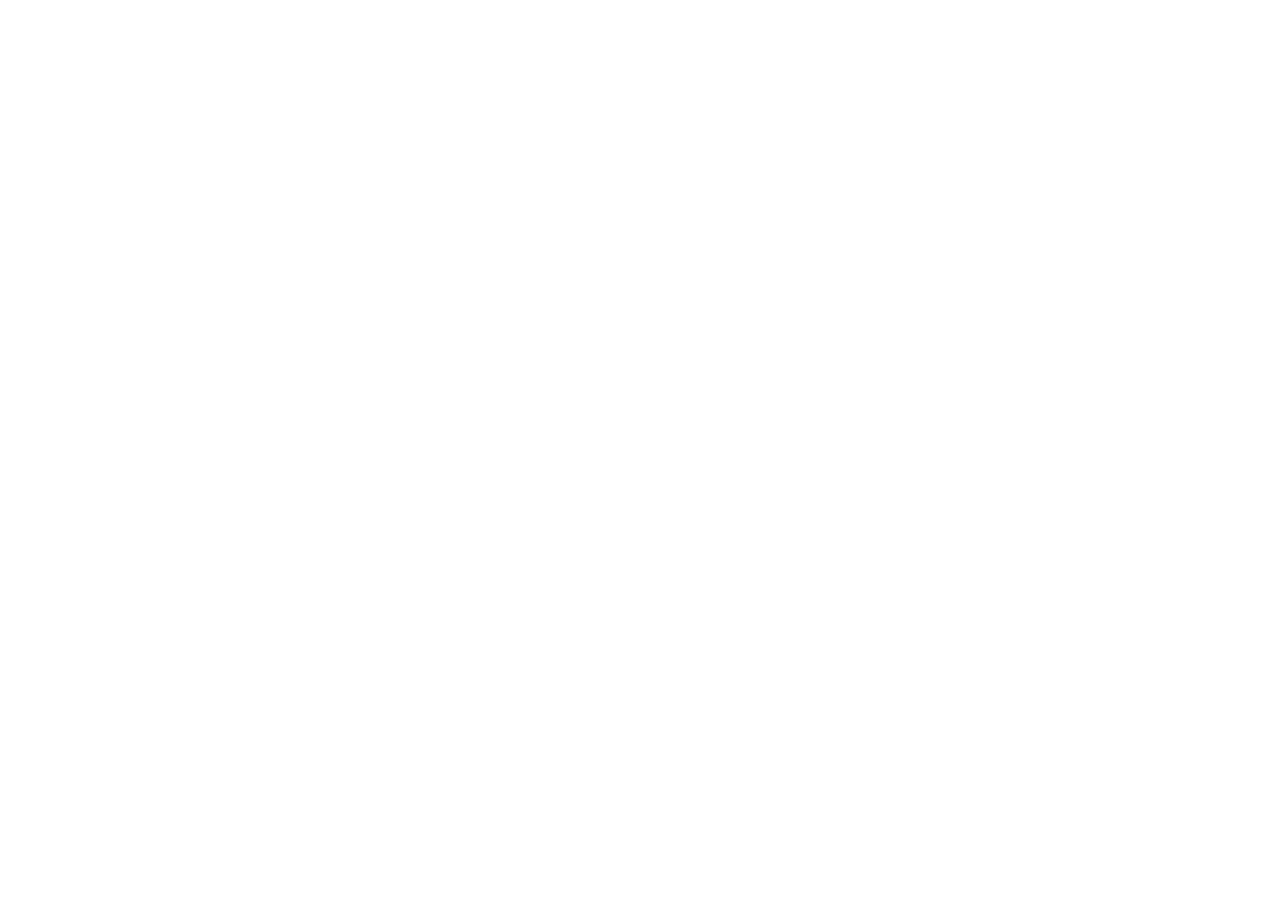
==== index.html @ 17df6841 "Созданы основные файлы" ====
<!DOCTYPE html>
<html lang="en">
<head>
      <meta charset="UTF-8">
      <meta name="viewport" content="width=device-width, initial-scale=1.0">
      <title>Document</title>
</head>
<body>
      
</body>
</html>
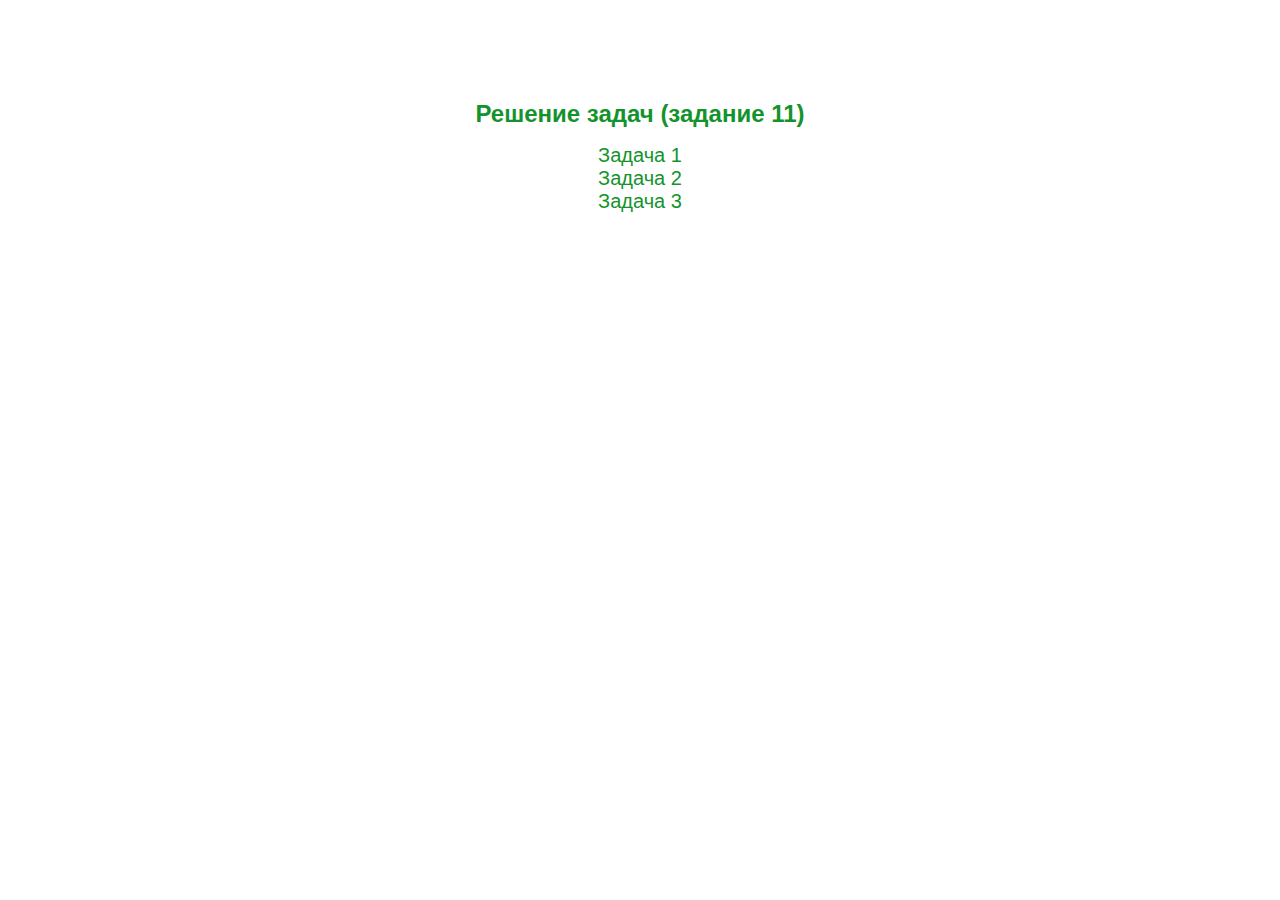
==== commit f6cee950: "Отредактировано" ====
--- a/index.html
+++ b/index.html
@@ -3,9 +3,16 @@
 <head>
       <meta charset="UTF-8">
       <meta name="viewport" content="width=device-width, initial-scale=1.0">
-      <title>Document</title>
+      <title>DOM 11</title>
+      <link href="https://cdn.jsdelivr.net/npm/bootstrap@5.3.1/dist/css/bootstrap.min.css" rel="stylesheet" integrity="sha384-4bw+/aepP/YC94hEpVNVgiZdgIC5+VKNBQNGCHeKRQN+PtmoHDEXuppvnDJzQIu9" crossorigin="anonymous">
+      <link rel="stylesheet" href="./style.css">
 </head>
 <body>
-      
+      <div class="links">
+            <h1>Решение задач (задание 11)</h1>
+            <p><a href="./task_1.html">Задача 1</a></p>
+            <p><a href="./task_2.html">Задача 2</a></p>
+            <p><a href="./task_3.html">Задача 3</a></p>
+      </div>
 </body>
 </html>--- a/style.css
+++ b/style.css
@@ -0,0 +1,67 @@
+p {
+      margin: 0;
+}
+
+a, h1 {
+      text-decoration: none;
+      font-family: Arial, Helvetica, sans-serif;
+      font-size: 20px;
+      font-weight: 500;
+      color: rgb(20, 147, 45);
+}
+
+a:hover, a:active {
+      color: rgb(12, 88, 27);
+}
+
+h1 {
+      font-size: 24px;
+      font-weight: 700;
+}
+
+.links {
+      text-align: center;
+      margin: 100px auto;
+}
+
+.all-cards {
+      margin-top: 150px;
+      display: flex;
+      justify-content: space-around;
+}
+
+.card-description {
+      margin-bottom: 10px;
+}
+
+.sale {
+      margin-top: 100px;
+      background-color: rgb(199, 54, 83);
+      border-radius: 10px;
+}
+
+.timer-description,
+.timer {
+      display: block;
+      text-align: center;
+      font-family: Arial, Helvetica, sans-serif;
+      font-size: 24px;
+      font-weight: 600;
+      color: rgb(255, 255, 255);
+}
+
+table {
+      margin: 100px auto;
+      font-family: Arial, Helvetica, sans-serif;
+      font-size: 16px;
+      font-weight: 400;
+      border-collapse: collapse;
+      border: 1px solid rgb(39, 39, 39);
+      background-color: rgb(232, 232, 232);
+}
+
+tr, td {
+      border-collapse: collapse;
+      border: 1px solid rgb(39, 39, 39);
+      padding: 5px;
+}